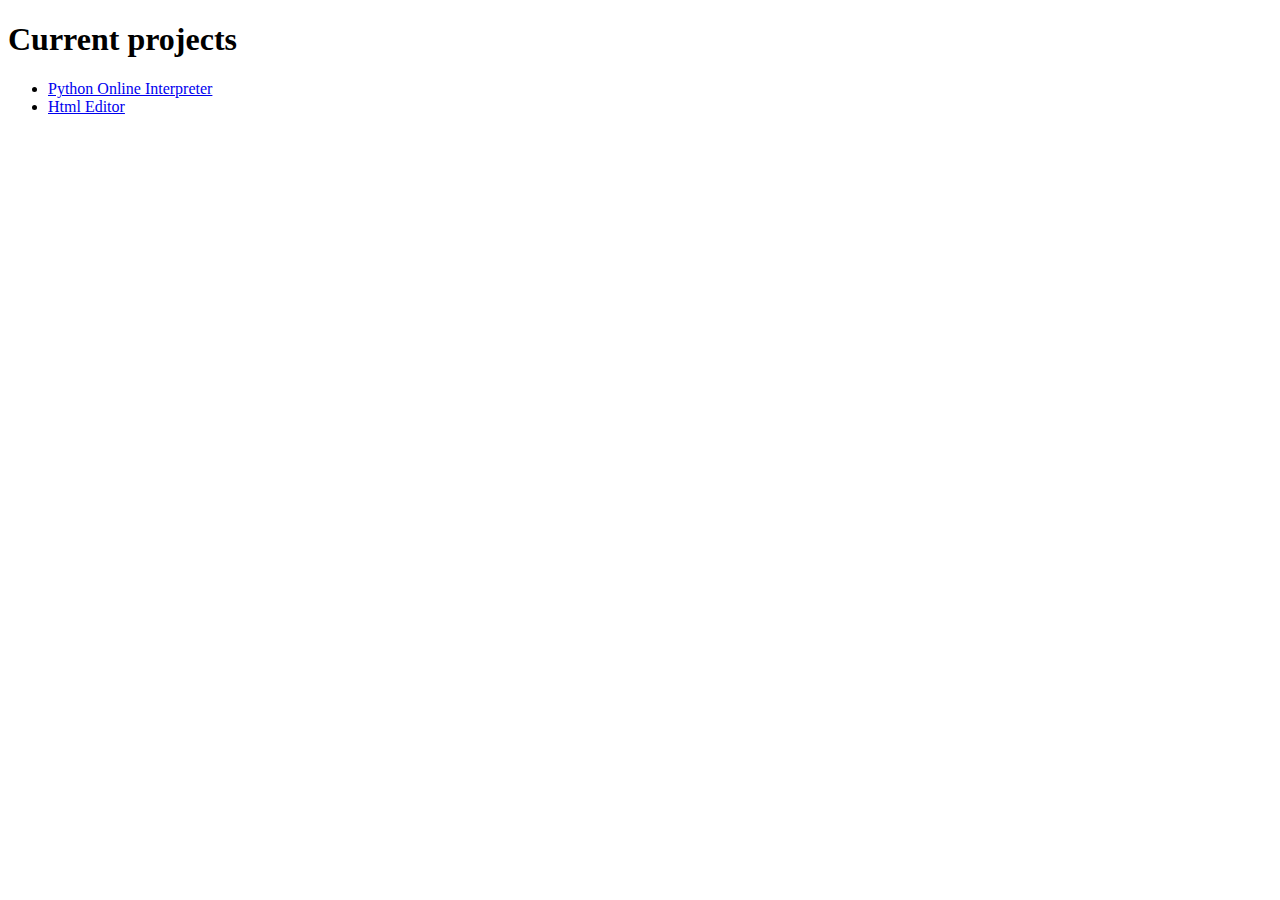
==== index.html @ ee31ea5c "Create index.html" ====
<!DOCTYPE html>
<html lang="en">
<head>
    <meta charset="UTF-8">
    <meta name="viewport" content="width=device-width, initial-scale=1.0">
    <title>noncommercial projects</title>
</head>
<body>
    <h1>Current projects</h1>
    <ul>
        <li><a href="https://noncommercial.purnorup.com/programming/python/python-interpreter-matplotlib-numpy">Python Online Interpreter</a></li>
        <li><a href="https://noncommercial.purnorup.com/programming/html/html-editor">Html Editor</a></li>
    </ul>
</body>
</html>
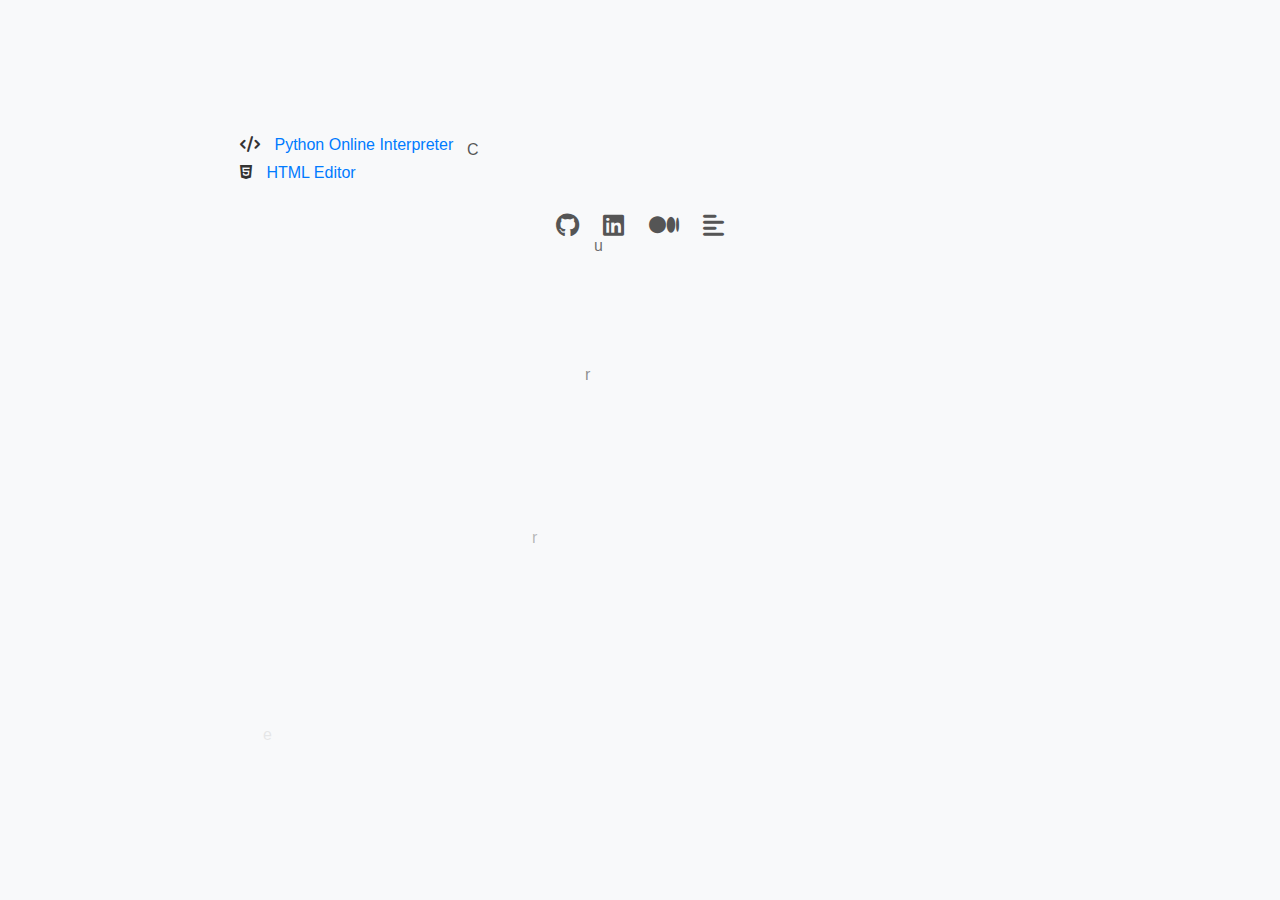
==== commit 455861c5: "Update index.html" ====
--- a/index.html
+++ b/index.html
@@ -1,15 +1,163 @@
 <!DOCTYPE html>
 <html lang="en">
+
 <head>
     <meta charset="UTF-8">
     <meta name="viewport" content="width=device-width, initial-scale=1.0">
-    <title>noncommercial projects</title>
+    <title>Noncommercial Projects</title>
+    <link rel="stylesheet" href="https://cdnjs.cloudflare.com/ajax/libs/font-awesome/6.5.1/css/all.min.css">
+    <style>
+        body {
+            font-family: sans-serif;
+            margin: 0;
+            padding: 0;
+            background-color: #f8f9fa;
+            color: #333;
+        }
+
+        .container {
+            max-width: 800px;
+            margin: 100px auto;
+            padding: 20px;
+        }
+
+        h1 {
+            text-align: center;
+            margin-bottom: 30px;
+        }
+
+        ul {
+            list-style-type: none;
+            padding: 0;
+        }
+
+        li {
+            margin-bottom: 10px;
+        }
+
+        a {
+            color: #007bff;
+            text-decoration: none;
+        }
+
+        a:hover {
+            text-decoration: underline;
+        }
+
+        .icon {
+            margin-right: 10px;
+        }
+
+        .social-icons {
+            text-align: center;
+            margin-top: 30px;
+        }
+
+        .social-icons a {
+            margin: 0 10px;
+            color: #555;
+            font-size: 24px;
+        }
+
+        .social-icons a:hover {
+            color: #007bff;
+        }
+
+        .social-text {
+            margin-top: 10px;
+        }
+
+        .particle {
+            position: absolute;
+            font-size: 16px;
+            line-height: 16px;
+            color: rgba(12, 12, 12, 0.8);
+        }
+    </style>
 </head>
+
 <body>
-    <h1>Current projects</h1>
-    <ul>
-        <li><a href="https://noncommercial.purnorup.com/programming/python/python-interpreter-matplotlib-numpy">Python Online Interpreter</a></li>
-        <li><a href="https://noncommercial.purnorup.com/programming/html/html-editor">Html Editor</a></li>
-    </ul>
+    <div class="container">
+        <ul>
+            <li>
+                <i class="fas fa-code icon"></i>
+                <a href="https://noncommercial.purnorup.com/programming/python/python-interpreter-matplotlib-numpy">Python
+                    Online Interpreter</a>
+            </li>
+            <li>
+                <i class="fab fa-html5 icon"></i>
+                <a href="https://noncommercial.purnorup.com/programming/html/html-editor">HTML Editor</a>
+            </li>
+        </ul>
+        <div class="social-icons">
+            <a href="https://github.com/01one/noncommercial-projects" target="_blank"><i class="fab fa-github"></i></a>
+            <a href="https://www.linkedin.com/in/mashiurrahman99/" target="_blank"><i class="fab fa-linkedin"></i></a>
+            <a href="https://medium.com/@01one" target="_blank"><i class="fab fa-medium"></i></a>
+            <a href="https://programmerbee.com/" target="_blank"><i class="fas fa-align-left"></i></a>
+            <div class="social-text"></div>
+        </div>
+    </div>
+
+    <script src="https://cdnjs.cloudflare.com/ajax/libs/gsap/3.12.5/gsap.min.js"></script>
+    <script>
+        function createParticle(char) {
+            const particle = document.createElement('div');
+            particle.classList.add('particle');
+            particle.innerText = char;
+            particle.style.left = Math.random() * window.innerWidth + 'px';
+            particle.style.top = (window.innerHeight - 100) + 'px';
+            particle.style.opacity = 0;
+            document.body.appendChild(particle);
+            return particle;
+        }
+
+        function animateParticles() {
+            document.body.style.overflow = 'hidden';
+
+            const TextEffect = `Current Projects`;
+            const particles = [];
+            let currentIndex = 0;
+
+            const charWidth = 20;
+            const textEffectWidth = charWidth * TextEffect.length;
+            const startX = (window.innerWidth - textEffectWidth) / 2;
+
+
+            const textEffectPositions = [];
+            for (let i = 0; i < TextEffect.length; i++) {
+                textEffectPositions.push({ left: startX + i * charWidth, top: 50 });
+            }
+
+            for (let i = 0; i < TextEffect.length; i++) {
+                const char = TextEffect[i];
+                const particle = createParticle(char);
+                particles.push(particle);
+            }
+
+            const animationInterval = setInterval(() => {
+                if (currentIndex >= TextEffect.length) {
+                    clearInterval(animationInterval);
+                    document.body.style.overflow = 'auto';
+                    return;
+                }
+
+                const position = textEffectPositions[currentIndex];
+                gsap.to(particles[currentIndex], {
+                    duration: 1,
+                    left: position.left,
+                    top: position.top,
+                    opacity: 1, 
+                    delay: currentIndex * 0.1
+                });
+
+                currentIndex++;
+            }, 50);
+        }
+
+        window.onload = function () {
+            animateParticles();
+        };
+    </script>
 </body>
+
 </html>
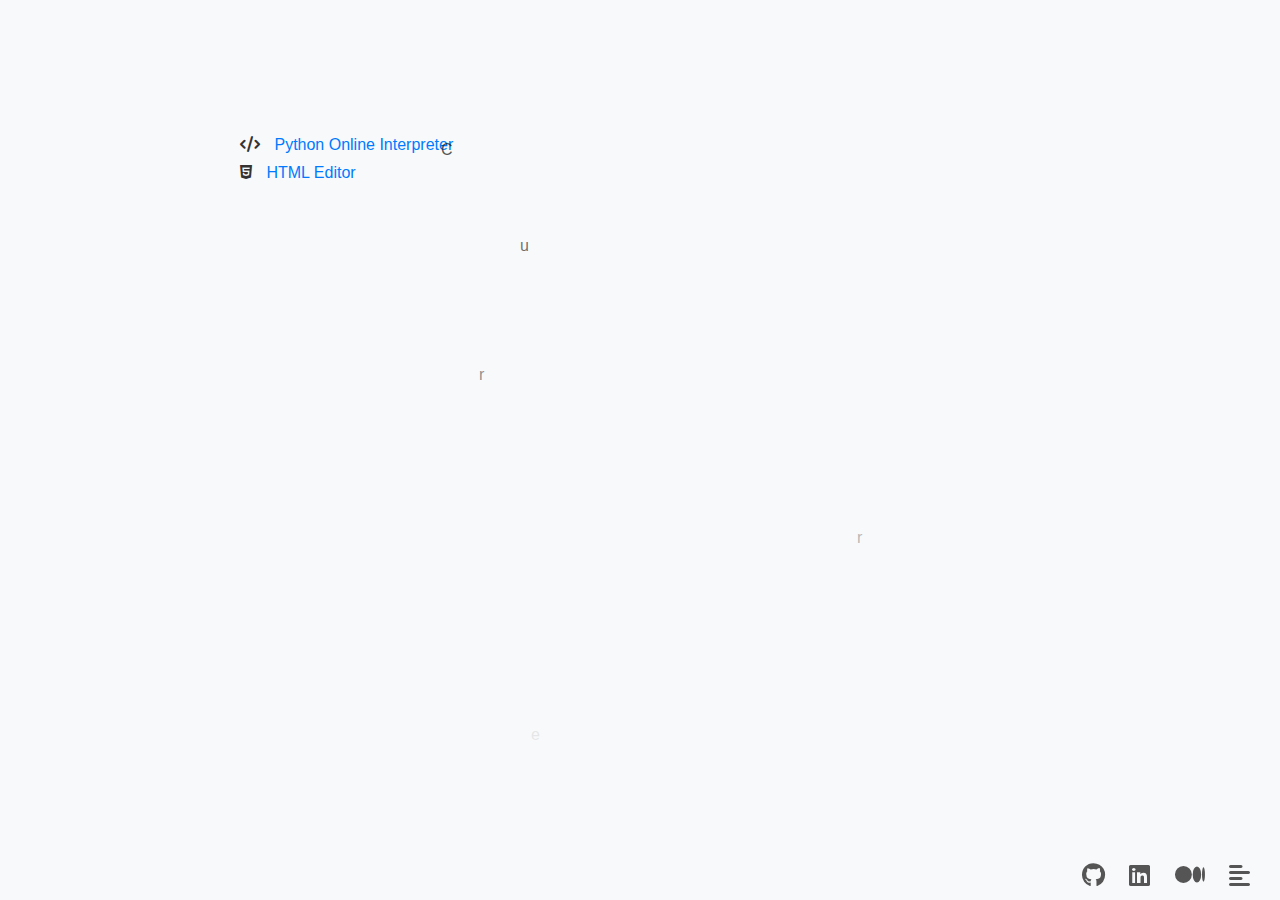
==== commit 461aaa22: "Update index.html" ====
--- a/index.html
+++ b/index.html
@@ -49,6 +49,9 @@
         }
 
         .social-icons {
+            position: fixed;
+            bottom:0;
+            right:20px;
             text-align: center;
             margin-top: 30px;
         }
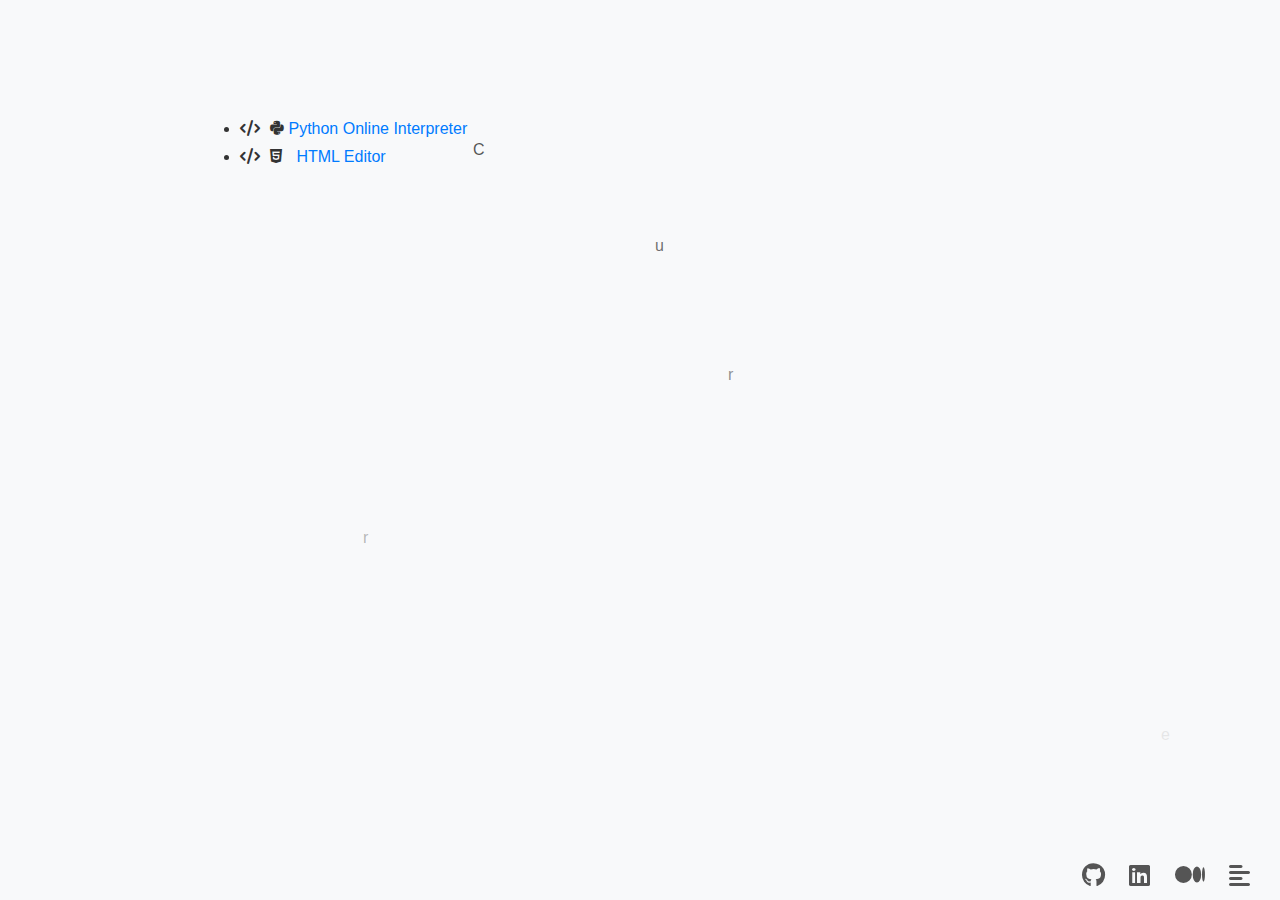
==== commit 04a1fd54: "Update index.html" ====
--- a/index.html
+++ b/index.html
@@ -50,8 +50,8 @@
 
         .social-icons {
             position: fixed;
-            bottom:0;
-            right:20px;
+            bottom: 0;
+            right: 20px;
             text-align: center;
             margin-top: 30px;
         }
@@ -81,16 +81,15 @@
 
 <body>
     <div class="container">
-        <ul>
-            <li>
-                <i class="fas fa-code icon"></i>
-                <a href="https://noncommercial.purnorup.com/programming/python/python-interpreter-matplotlib-numpy">Python
-                    Online Interpreter</a>
-            </li>
-            <li>
-                <i class="fab fa-html5 icon"></i>
-                <a href="https://noncommercial.purnorup.com/programming/html/html-editor">HTML Editor</a>
-            </li>
+        <li>
+            <i class="fas fa-code icon"></i><i class="fa-brands fa-python"></i>
+            <a href="https://noncommercial.purnorup.com/programming/python/python-interpreter-matplotlib-numpy">Python
+                Online Interpreter</a>
+        </li>
+        <li>
+            <i class="fas fa-code icon"></i><i class="fab fa-html5 icon"></i>
+            <a href="https://noncommercial.purnorup.com/programming/html/html-editor">HTML Editor</a>
+        </li>
         </ul>
         <div class="social-icons">
             <a href="https://github.com/01one/noncommercial-projects" target="_blank"><i class="fab fa-github"></i></a>
@@ -149,7 +148,7 @@
                     duration: 1,
                     left: position.left,
                     top: position.top,
-                    opacity: 1, 
+                    opacity: 1,
                     delay: currentIndex * 0.1
                 });
 
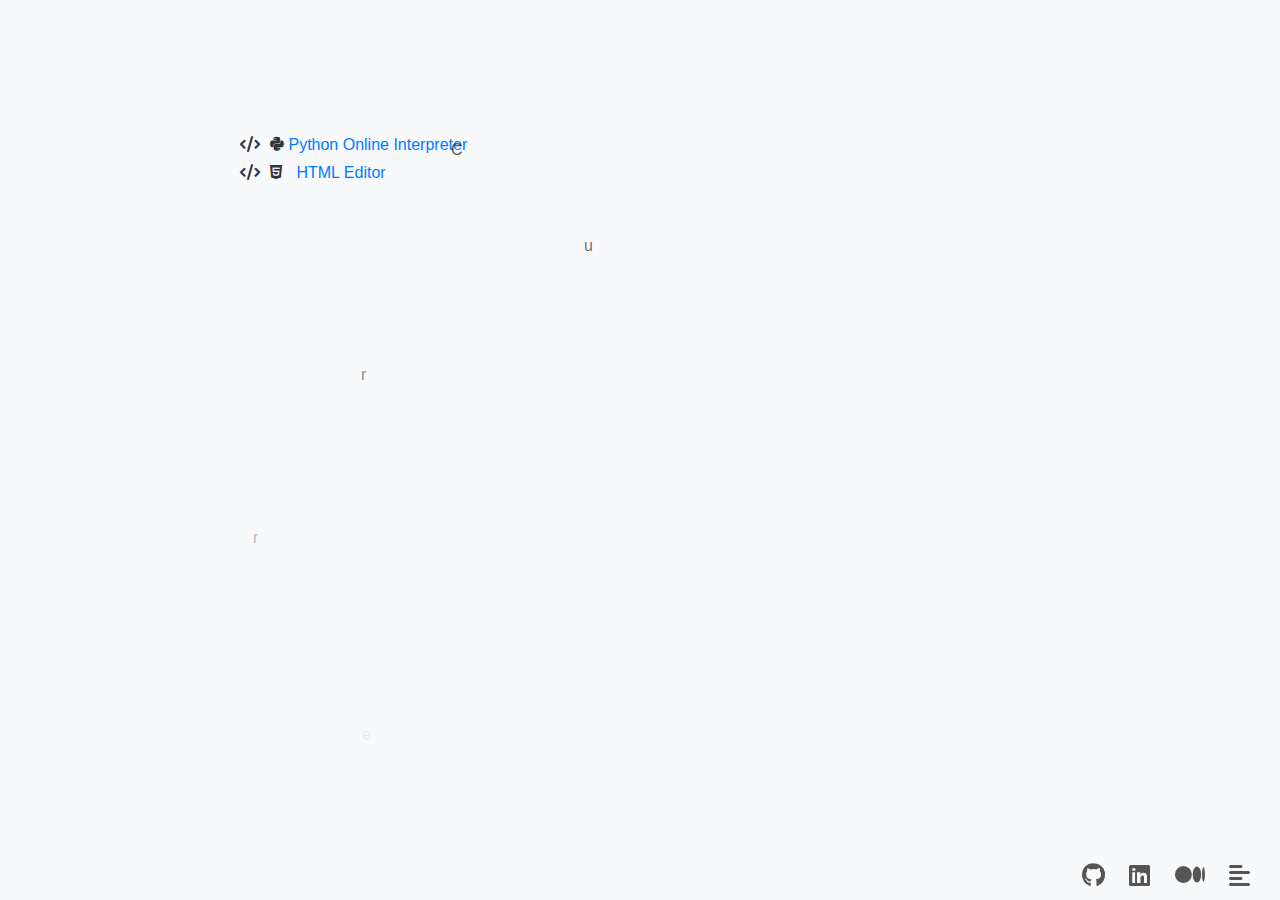
==== commit 6b060417: "Update index.html" ====
--- a/index.html
+++ b/index.html
@@ -81,6 +81,7 @@
 
 <body>
     <div class="container">
+        <ul>
         <li>
             <i class="fas fa-code icon"></i><i class="fa-brands fa-python"></i>
             <a href="https://noncommercial.purnorup.com/programming/python/python-interpreter-matplotlib-numpy">Python
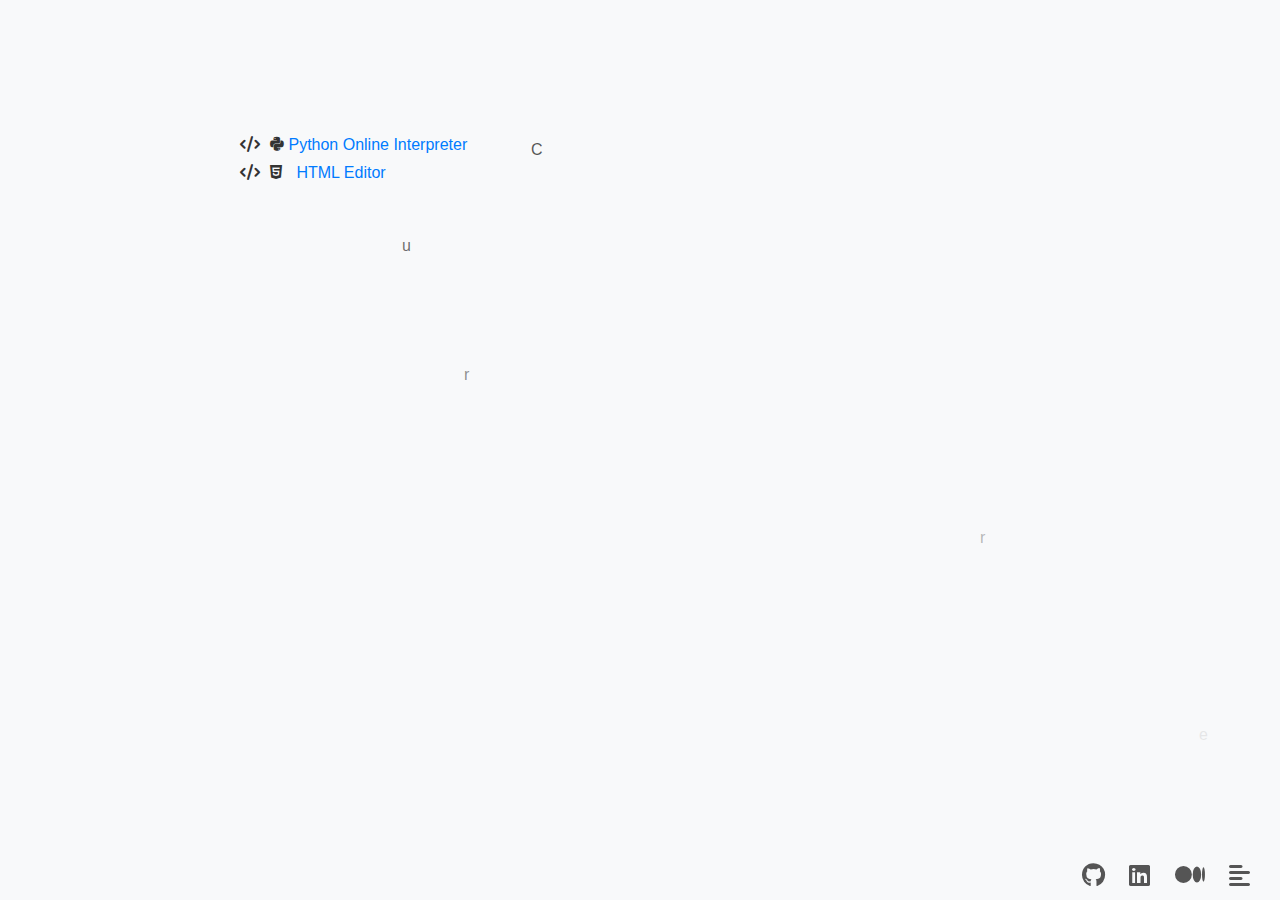
==== commit 9e2c398a: "Update index.html" ====
--- a/index.html
+++ b/index.html
@@ -93,7 +93,7 @@
         </li>
         </ul>
         <div class="social-icons">
-            <a href="https://github.com/01one/noncommercial-projects" target="_blank"><i class="fab fa-github"></i></a>
+            <a href="https://github.com/01one" target="_blank"><i class="fab fa-github"></i></a>
             <a href="https://www.linkedin.com/in/mashiurrahman99/" target="_blank"><i class="fab fa-linkedin"></i></a>
             <a href="https://medium.com/@01one" target="_blank"><i class="fab fa-medium"></i></a>
             <a href="https://programmerbee.com/" target="_blank"><i class="fas fa-align-left"></i></a>
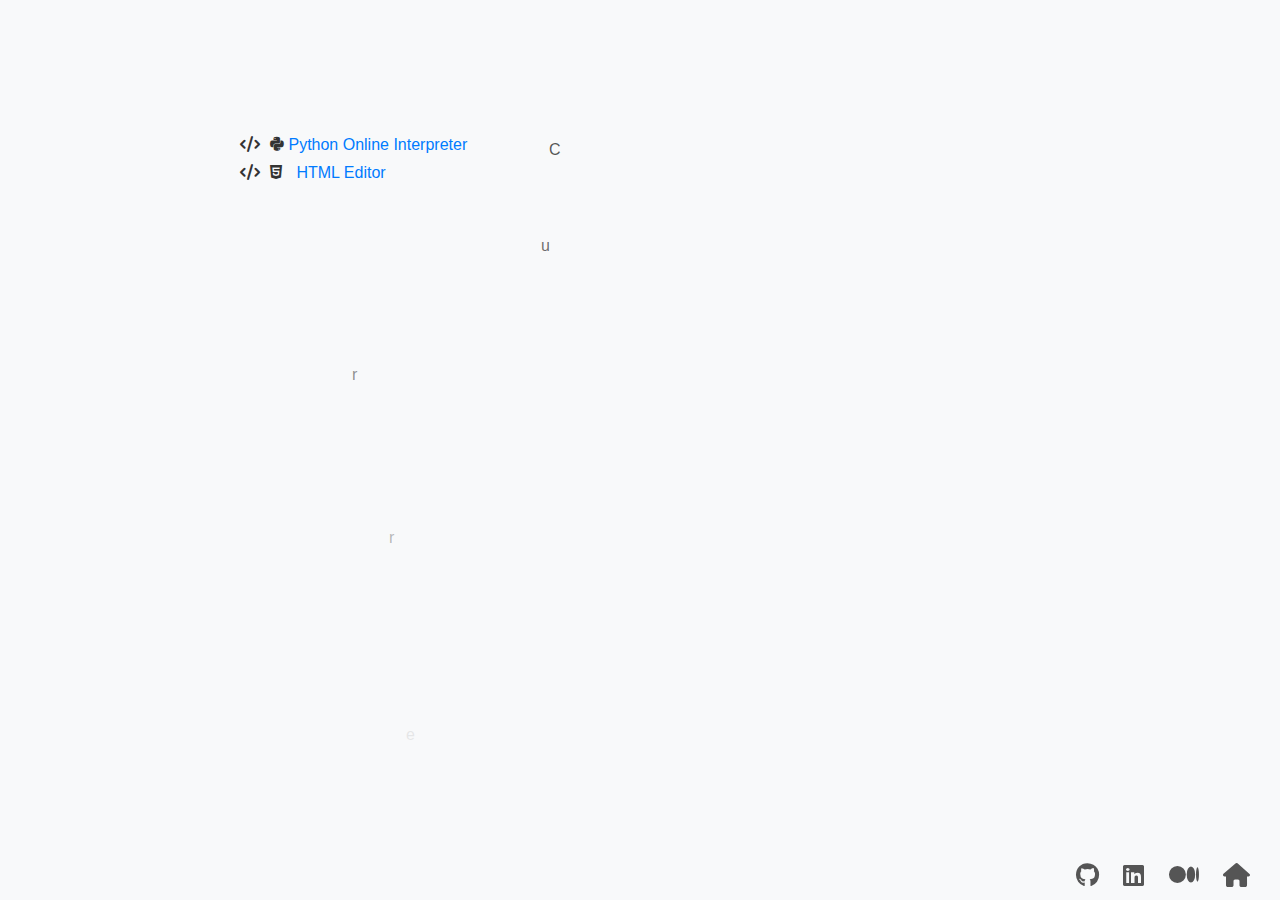
==== commit b7bf3e72: "Update index.html" ====
--- a/index.html
+++ b/index.html
@@ -96,7 +96,7 @@
             <a href="https://github.com/01one" target="_blank"><i class="fab fa-github"></i></a>
             <a href="https://www.linkedin.com/in/mashiurrahman99/" target="_blank"><i class="fab fa-linkedin"></i></a>
             <a href="https://medium.com/@01one" target="_blank"><i class="fab fa-medium"></i></a>
-            <a href="https://programmerbee.com/" target="_blank"><i class="fas fa-align-left"></i></a>
+            <a href="https://purnorup.com/" target="_blank"><i class="fas fa-home"></i></a>
             <div class="social-text"></div>
         </div>
     </div>
